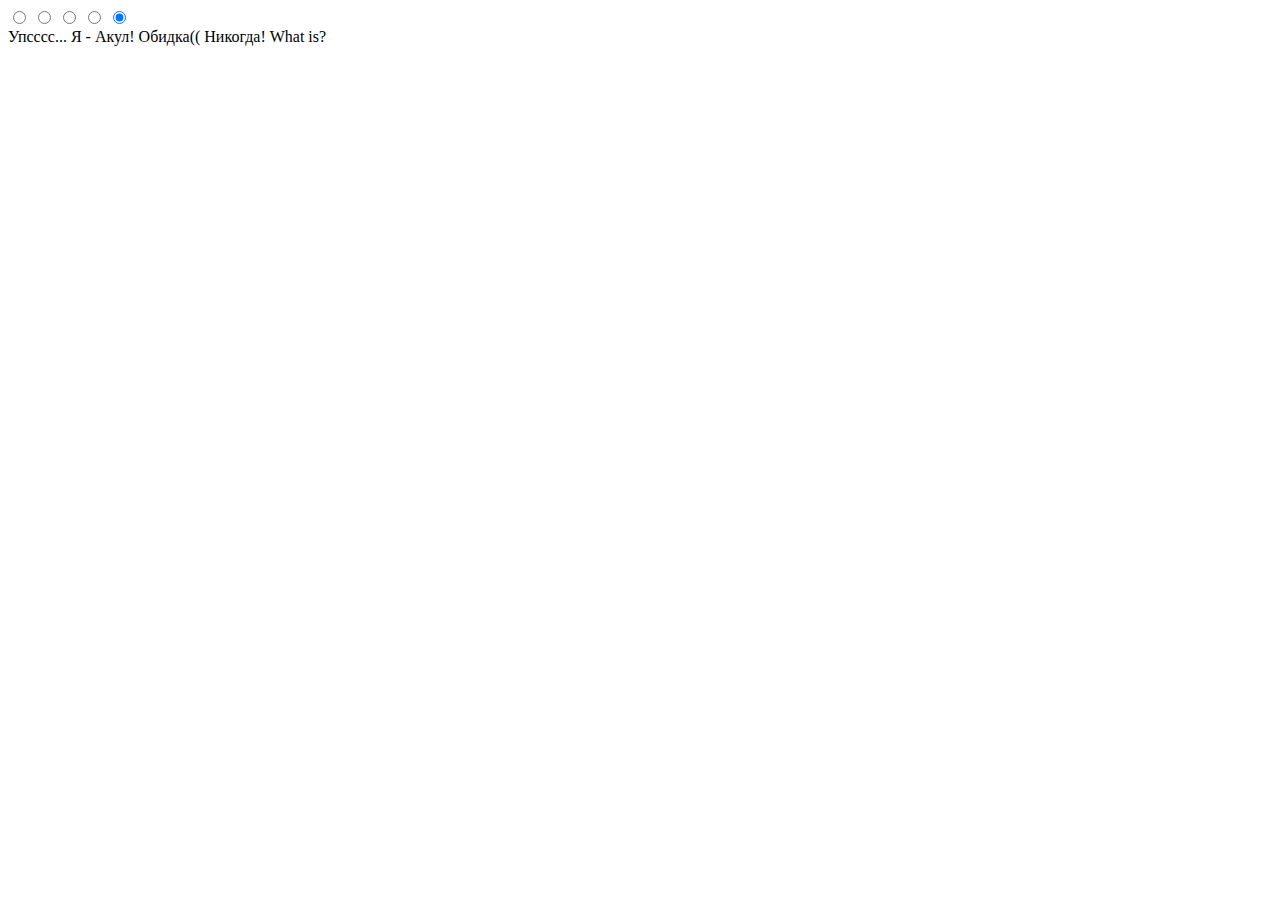
==== index.html @ 33894054 "feat: add index.html (Wed, May 11, 2022 03:05:58 PM)" ====
<!DOCTYPE html>
<html lang="en">
<head>
  <meta charset="UTF-8">
  <meta http-equiv="X-UA-Compatible" content="IE=edge">
  <meta name="viewport" content="width=device-width, initial-scale=1.0">
  <link rel="stylesheet" href="style.css">
  <title>cssMemSlider</title>
</head>
<body>
  <div class="wrapper">
    <input type="radio" name="point" id="slide1" >
    <input type="radio" name="point" id="slide2">
    <input type="radio" name="point" id="slide3">
    <input type="radio" name="point" id="slide4">
    <input type="radio" name="point" id="slide5" checked>

    <div class="controls">
      <label for="slide2">Упсccc...</label>
      <label for="slide3">Я - Акул!</label>
      <label for="slide4">Обидка((</label>
      <label for="slide5">Hикогда!</label>
      <label for="slide1">What is?</label>
    </div>

    <div class="slider">
      <div class="slides slide1"></div>
      <div class="slides slide2"></div>
      <div class="slides slide3"></div>
      <div class="slides slide4"></div>
      <div class="slides slide5"></div>
    </div>
  </div>
</body>
</html>
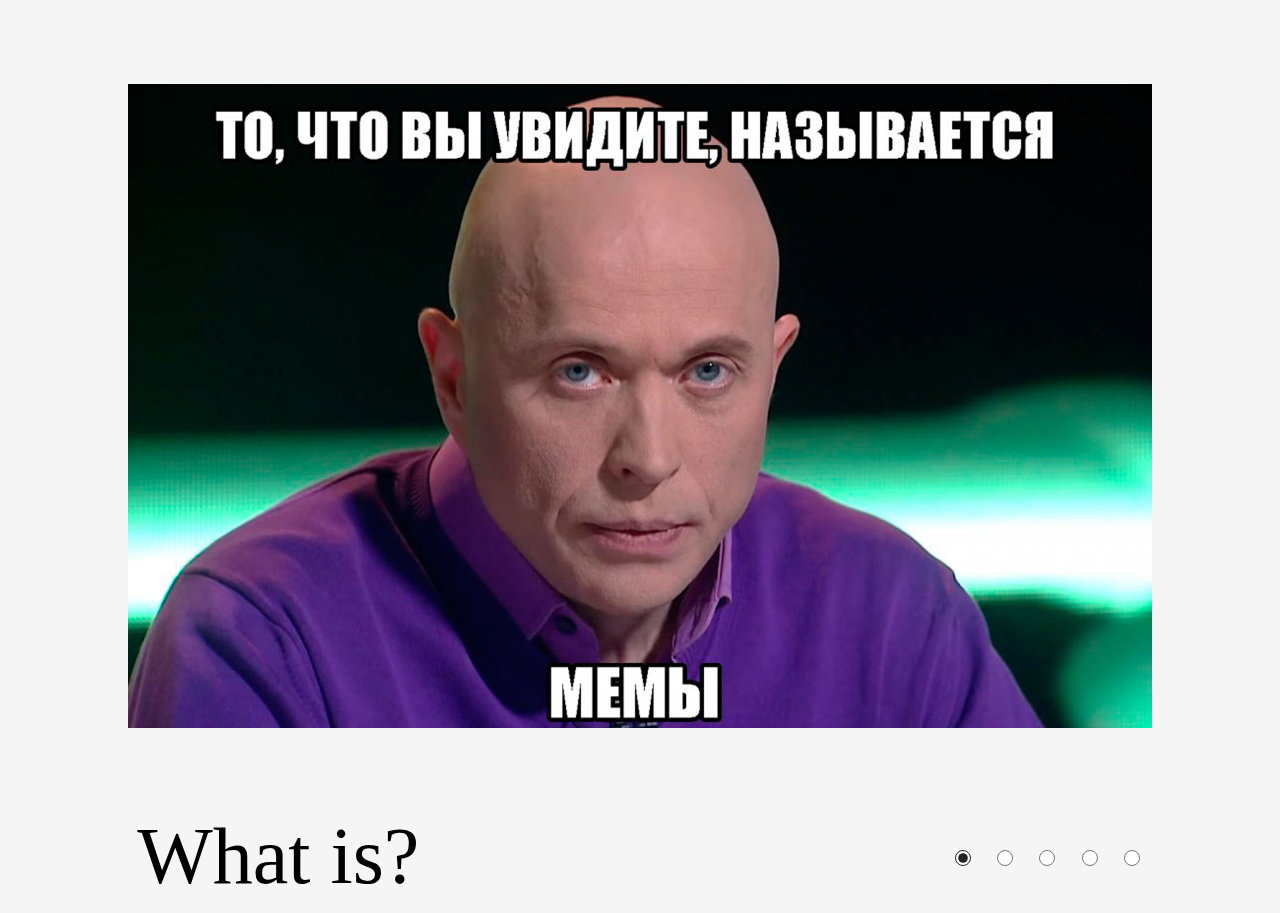
==== commit 3237cedf: "feat: add animation for pages and text (Wed, May 11, 2022 10:39:11 PM)" ====
--- a/index.html
+++ b/index.html
@@ -16,10 +16,10 @@
     <input type="radio" name="point" id="slide5" checked>
 
     <div class="controls">
+      <label for="slide5">Hикогда!</label>
       <label for="slide2">Упсccc...</label>
       <label for="slide3">Я - Акул!</label>
       <label for="slide4">Обидка((</label>
-      <label for="slide5">Hикогда!</label>
       <label for="slide1">What is?</label>
     </div>
 
--- a/style.css
+++ b/style.css
@@ -0,0 +1,125 @@
+* {
+  /* margin: 0; */
+  padding: 0;
+  box-sizing: border-box;
+}
+
+html,
+body {
+  height: 100%;
+  margin: 0px;
+}
+
+body {
+  background-color: whitesmoke;
+}
+
+input[type="radio"] {
+  display: inline-block;
+  cursor: pointer;
+  width: 1rem;
+  height: 1rem;
+  accent-color: #232323;
+  border-radius: 50%;
+}
+
+input:hover {
+  accent-color: #4864e2;
+  background-color: red;
+}
+
+.wrapper {
+  height: 100%;
+  margin: 1% 10% 0;
+  display: flex;
+  flex-direction: row-reverse;
+  flex-wrap: wrap-reverse;
+  align-items: center;
+  justify-content: space-around;
+}
+
+.controls {
+  margin-right: 50%;
+}
+
+.slider {
+  width: 100%;
+  height: 85vh;
+  display: flex;
+  justify-content: center;
+  align-items: center;
+}
+
+.slides {
+  width: 100%;
+  height: 100%;
+  overflow: hidden;
+  background-repeat: no-repeat;
+  background-size: contain;
+  background-position: center;
+}
+
+.slide5 {
+  background-image: url("./assets/image1.jpeg");
+  display: none;
+}
+
+.slide2 {
+  background-image: url("./assets/image10.jpeg");
+  display: none;
+}
+
+.slide3 {
+  background-image: url("./assets/image9.jpeg");
+  display: none;
+}
+
+.slide4 {
+  background-image: url("./assets/image8.jpeg");
+  display: none;
+}
+
+.slide1 {
+  background-image: url("./assets/image7.jpeg");
+  display: none;
+}
+
+#slide1:checked ~ .slider .slides:nth-of-type(1),
+#slide2:checked ~ .slider .slides:nth-of-type(2),
+#slide3:checked ~ .slider .slides:nth-of-type(3),
+#slide4:checked ~ .slider .slides:nth-of-type(4),
+#slide5:checked ~ .slider .slides:nth-of-type(5) {
+  display: block;
+  animation: fade 2s ease forwards;
+}
+
+label {
+  display: none;
+  color: black;
+  font-size: 5em;
+}
+
+input[type="radio"]:hover {
+  background-color: turquoise;
+}
+
+#slide1:checked ~ .controls label:nth-of-type(1),
+#slide2:checked ~ .controls label:nth-of-type(2),
+#slide3:checked ~ .controls label:nth-of-type(3),
+#slide4:checked ~ .controls label:nth-of-type(4),
+#slide5:checked ~ .controls label:nth-of-type(5) {
+  display: inline-block;
+  animation: fade 2s ease forwards;
+}
+
+@keyframes fade {
+  from {
+    opacity: 0;
+    visibility: hidden;
+  }
+
+  to {
+    opacity: 1;
+    visibility: visible;
+  }
+}
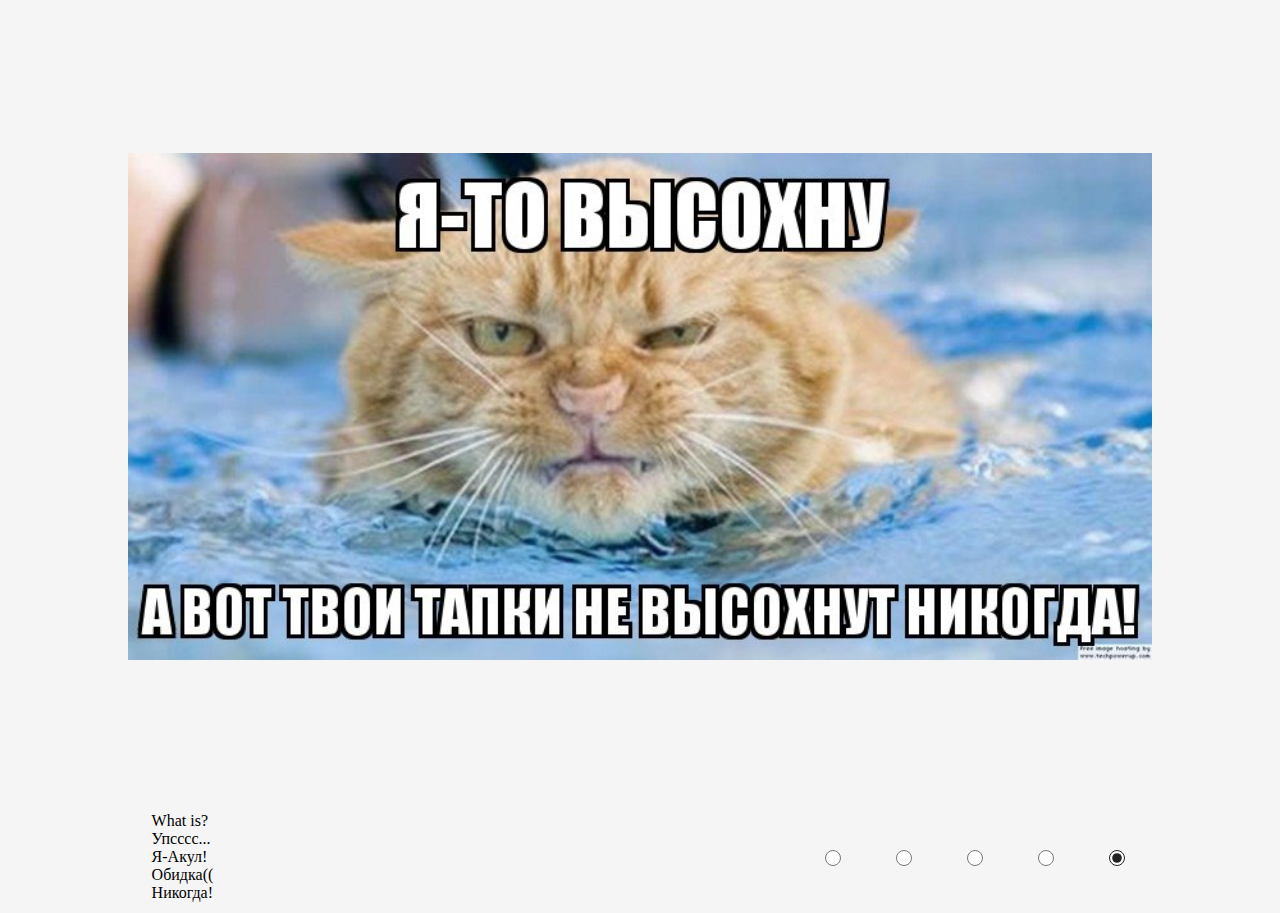
==== commit 20594e35: "refactor: index.html (Thu, May 12, 2022 03:24:02 PM)" ====
--- a/index.html
+++ b/index.html
@@ -9,18 +9,26 @@
 </head>
 <body>
   <div class="wrapper">
-    <input type="radio" name="point" id="slide1" >
+    <input type="radio" name="point" id="slide1" checked>
     <input type="radio" name="point" id="slide2">
     <input type="radio" name="point" id="slide3">
     <input type="radio" name="point" id="slide4">
-    <input type="radio" name="point" id="slide5" checked>
+    <input type="radio" name="point" id="slide5">
 
     <div class="controls">
-      <label for="slide5">Hикогда!</label>
-      <label for="slide2">Упсccc...</label>
-      <label for="slide3">Я - Акул!</label>
-      <label for="slide4">Обидка((</label>
-      <label for="slide1">What is?</label>
+      <label for="slide1"></label>
+      <label for="slide2"></label>
+      <label for="slide3"></label>
+      <label for="slide4"></label>
+      <label for="slide5"></label>
+    </div>
+
+    <div class="text">
+      <div class="text1">What is?</div>
+      <div class="text2">Упсccc...</div>
+      <div class="text3">Я-Акул!</div>
+      <div class="text4">Обидка((</div>
+      <div class="text5">Hикогда!</div>
     </div>
 
     <div class="slider">
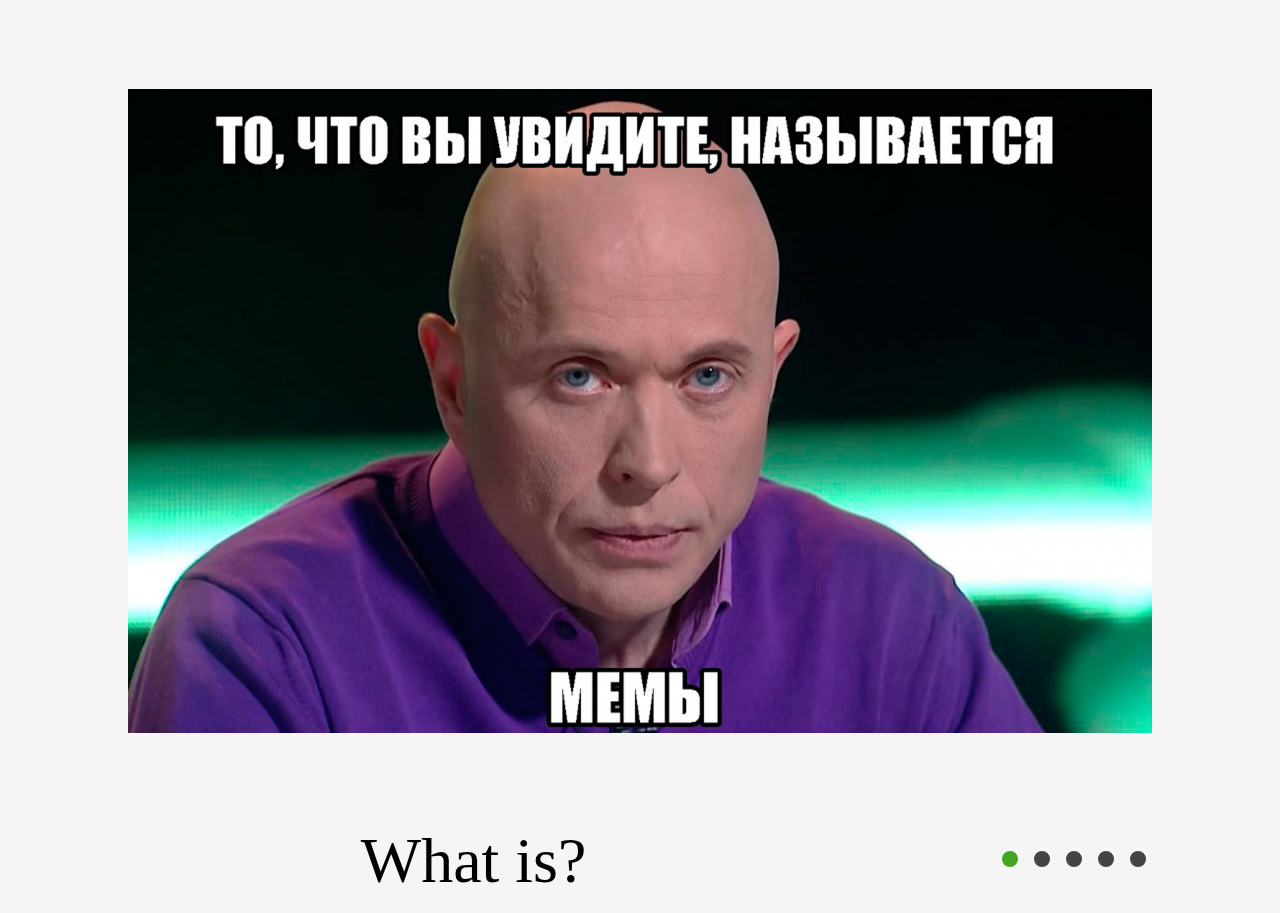
==== commit d23cf1d4: "fix: change image (Thu, May 12, 2022 04:31:35 PM)" ====
--- a/index.html
+++ b/index.html
@@ -28,7 +28,7 @@
       <div class="text2">Упсccc...</div>
       <div class="text3">Я-Акул!</div>
       <div class="text4">Обидка((</div>
-      <div class="text5">Hикогда!</div>
+      <div class="text5">In heart!</div>
     </div>
 
     <div class="slider">
--- a/style.css
+++ b/style.css
@@ -14,20 +14,6 @@
   background-color: whitesmoke;
 }
 
-input[type="radio"] {
-  display: inline-block;
-  cursor: pointer;
-  width: 1rem;
-  height: 1rem;
-  accent-color: #232323;
-  border-radius: 50%;
-}
-
-input:hover {
-  accent-color: #4864e2;
-  background-color: red;
-}
-
 .wrapper {
   height: 100%;
   margin: 1% 10% 0;
@@ -35,11 +21,10 @@
   flex-direction: row-reverse;
   flex-wrap: wrap-reverse;
   align-items: center;
-  justify-content: space-around;
 }
 
-.controls {
-  margin-right: 50%;
+.text {
+  margin-right: calc(100vw - 85%);
 }
 
 .slider {
@@ -59,7 +44,7 @@
   background-position: center;
 }
 
-.slide5 {
+.slide1 {
   background-image: url("./assets/image1.jpeg");
   display: none;
 }
@@ -79,8 +64,8 @@
   display: none;
 }
 
-.slide1 {
-  background-image: url("./assets/image7.jpeg");
+.slide5 {
+  background-image: url("./assets/image11.jpeg");
   display: none;
 }
 
@@ -93,21 +78,24 @@
   animation: fade 2s ease forwards;
 }
 
-label {
-  display: none;
+.text {
   color: black;
-  font-size: 5em;
+  font-size: 5vw;
 }
 
-input[type="radio"]:hover {
-  background-color: turquoise;
+.text1,
+.text2,
+.text3,
+.text4,
+.text5 {
+  display: none;
 }
 
-#slide1:checked ~ .controls label:nth-of-type(1),
-#slide2:checked ~ .controls label:nth-of-type(2),
-#slide3:checked ~ .controls label:nth-of-type(3),
-#slide4:checked ~ .controls label:nth-of-type(4),
-#slide5:checked ~ .controls label:nth-of-type(5) {
+#slide1:checked ~ .text .text1,
+#slide2:checked ~ .text .text2,
+#slide3:checked ~ .text .text3,
+#slide4:checked ~ .text .text4,
+#slide5:checked ~ .text .text5 {
   display: inline-block;
   animation: fade 2s ease forwards;
 }
@@ -123,3 +111,72 @@
     visibility: visible;
   }
 }
+
+input[type="radio"] {
+  display: none;
+}
+
+label {
+  display: inline-block;
+  background-color: #444;
+  padding: 0.5em;
+  border: 0.4em solid whitesmoke;
+  border-radius: 50%;
+  cursor: pointer;
+}
+
+#slide1:checked ~ .controls label:nth-of-type(1),
+#slide2:checked ~ .controls label:nth-of-type(2),
+#slide3:checked ~ .controls label:nth-of-type(3),
+#slide4:checked ~ .controls label:nth-of-type(4),
+#slide5:checked ~ .controls label:nth-of-type(5) {
+  background-color: #42a61e;
+  border: 0.4em solid whitesmoke;
+}
+
+#slide1:active ~ .controls label:nth-of-type(1),
+#slide2:active ~ .controls label:nth-of-type(2),
+#slide3:active ~ .controls label:nth-of-type(3),
+#slide4:active ~ .controls label:nth-of-type(4),
+#slide5:active ~ .controls label:nth-of-type(5) {
+  background-color: red;
+  border: 0.4em solid whitesmoke;
+}
+
+label:hover {
+  background-color: #7ddb80;
+}
+
+@media screen and (max-width: 1100px) {
+  .slider {
+    height: 70vh;
+  }
+  .wrapper {
+    justify-content: center;
+    align-content: flex-end;
+  }
+}
+
+@media screen and (max-width: 768px) {
+  .wrapper {
+    justify-content: center;
+    align-content: flex-end;
+  }
+
+  .text {
+    display: flex;
+    width: 100%;
+    margin-right: 0;
+    order: -1;
+  }
+
+  .slider {
+    height: 50vh;
+  }
+}
+
+@media screen and (max-width: 560px) {
+  .slider {
+    height: 40vh;
+  }
+}
